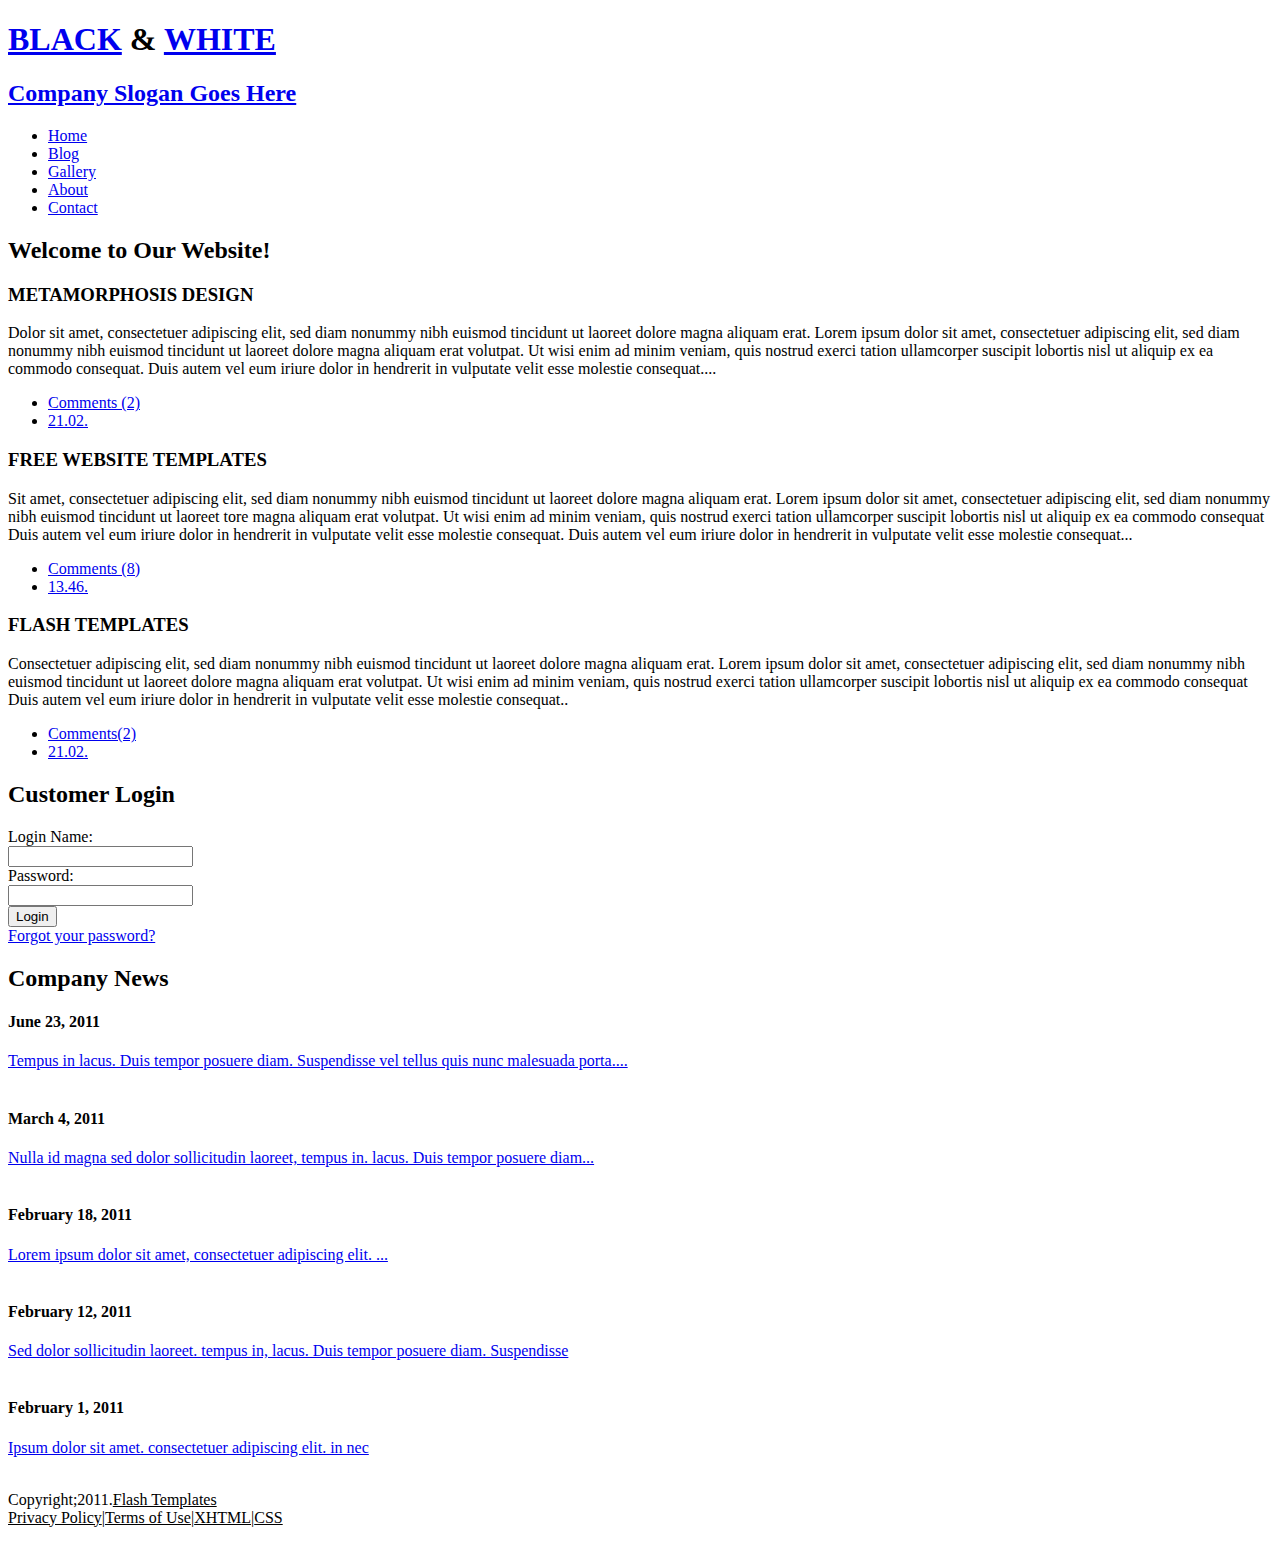
==== index0924.html @ 41f17fc8 "0924" ====
<!DOCTYPE html>
<html>
    <head>
        <title>BLACK&WHITE</title>
        <meta charset="UTF-8">
        <meta name="viewport" content="width=device-width, initial-scale=1.0">
        <meta http-equiv="X-UA-Compatible" content="IE=edge">
        <link rel="stylesheet" href="css/style0924.css" type="text/css" />
    </head>
    <body>
        <div id="main">
        <!-- header begins -->
        <div id="header">
            <div id="logo">
                <h1><a href="#" id="black">BLACK</a> &amp; <a href="#" id="white">WHITE</a></h1>
                <h2><a href="#" id="metamorph">Company Slogan Goes Here</a></h2>
            </div>	
        </div>
        <!-- header ends -->
        <div id="menu">
                <ul>
                    <li><a href="#" title="">Home</a></li>
                    <li><a href="#" title="">Blog</a></li>
                    <li><a href="#" title="">Gallery</a></li>
                    <li><a href="#" title="">About</a></li>
                    <li><a href="#" title="">Contact</a></li>
                </ul>
        </div>
        <article id="mainContent">
            <section id="titleBar">
                <h2>Welcome to Our Website!</h2>
            </section>
            <section id="content">
                <h3>METAMORPHOSIS DESIGN</h3>
                <p>Dolor sit amet, consectetuer adipiscing elit, sed diam nonummy nibh 
                    euismod tincidunt ut laoreet dolore magna aliquam erat. 
                    Lorem ipsum dolor sit amet, consectetuer adipiscing elit, sed diam 
                    nonummy nibh euismod tincidunt ut laoreet dolore magna aliquam erat volutpat. 
                    Ut wisi enim ad minim veniam, quis nostrud exerci tation 
                    ullamcorper suscipit lobortis nisl ut aliquip ex ea commodo consequat. 
                    Duis autem vel eum iriure dolor in hendrerit in vulputate velit esse molestie 
                    consequat....</p>
                <ul id="link-list">
                        <li><a title="Comments (2)" href="#">Comments (2)</a><li><a title="21.02." href="#">21.02.</a></li>
                </ul>
                <h3>FREE WEBSITE TEMPLATES</h3>
                <p>Sit amet, consectetuer adipiscing elit, sed diam nonummy nibh euismod 
                    tincidunt ut laoreet dolore magna aliquam erat. 
                    
                    Lorem ipsum dolor sit amet, consectetuer adipiscing elit, sed diam
                    nonummy nibh euismod tincidunt ut laoreet tore magna aliquam erat
                    volutpat. Ut wisi enim ad minim veniam, quis nostrud exerci tation     
                    ullamcorper suscipit lobortis nisl ut aliquip ex ea commodo consequat
                    Duis autem vel eum iriure dolor in hendrerit in vulputate velit esse molestie
                    consequat. Duis autem vel eum iriure dolor in hendrerit in vulputate velit
                    esse molestie consequat...</p>
                <ul id="link-list">
                        <li><a title="Comments (8)" href="#">Comments (8)</a><li><a title="13.46." href="#">13.46.</a></li>
                </ul>
                <h3>FLASH TEMPLATES</h3>
                <p>Consectetuer adipiscing elit, sed diam nonummy nibh euismod tincidunt ut laoreet 
                    dolore magna aliquam erat.
                    Lorem ipsum dolor sit amet, consectetuer adipiscing elit, sed diam 
                    nonummy nibh euismod tincidunt ut laoreet dolore magna aliquam erat 
                    volutpat. Ut wisi enim ad minim veniam, quis nostrud exerci tation 
                    ullamcorper suscipit lobortis nisl ut aliquip ex ea commodo consequat 
                    Duis autem vel eum iriure dolor in hendrerit in vulputate velit esse molestie 
                    consequat..</p>
                <ul id="link-list">
                        <li><a title="Comments(2)" href="#">Comments(2)</a></li>
                        <li><a title="21.02." href="#">21.02.</a></li>
                </ul>
                </section>
                <section id="sidebar">
                    <h2>Customer Login</h2>
                    <form>
                        <label for="fname">Login Name:</label><br>
                        <input type="text" id="fname" name="fname"><br>
                        <label for="lname">Password:</label><br>
                        <input type="text" id="lname" name="lname"><br>
                        <input type="submit" value="Login"><br>
                        <a title="Forgot your password?" href="#">Forgot your password?</a>
                    </form>
                    <h2>Company News</h2>
                    <h4>June 23, 2011</h4>
                    <a title="Tempus in lacus. Duis
                        tempor posuere diam. 
                        Suspendisse vel tellus quis 
                        nunc malesuada porta...." href="#">Tempus in lacus. Duis
                        tempor posuere diam. 
                        Suspendisse vel tellus quis 
                        nunc malesuada porta....</a><br><br>
                    <h4>March 4, 2011</h4>
                    <a title="Nulla id magna sed dolor
                    sollicitudin laoreet, tempus in.
                    lacus. Duis tempor posuere 
                    diam... " href="#">Nulla id magna sed dolor
                    sollicitudin laoreet, tempus in.
                    lacus. Duis tempor posuere 
                    diam... </a><br><br>
                    <h4>February 18, 2011</h4>
                    <a title="Lorem ipsum dolor sit amet,
                    consectetuer adipiscing elit.
                    ... " href="#">Lorem ipsum dolor sit amet,
                    consectetuer adipiscing elit.
                    ... </a><br><br>
                    <h4>February 12, 2011</h4>
                    <a title="Sed dolor sollicitudin laoreet.
                    tempus in, lacus. Duis tempor
                    posuere diam. Suspendisse " href="#">Sed dolor sollicitudin laoreet.
                    tempus in, lacus. Duis tempor
                    posuere diam. Suspendisse </a><br><br>
                    <h4>February 1, 2011</h4>
                    <a title="Ipsum dolor sit amet.
                    consectetuer adipiscing elit.
                    in nec " href="#">Ipsum dolor sit amet.
                    consectetuer adipiscing elit.
                    in nec </a><br><br>
                </section>

        </article>
        <footer id="foobar">
            <p>Copyright;2011.<u>Flash Templates<br>
            Privacy Policy</u>|<u>Terms of Use</u>|<u>XHTML</u>|<u>CSS</u>
            </p>
        </footer>
    </body>
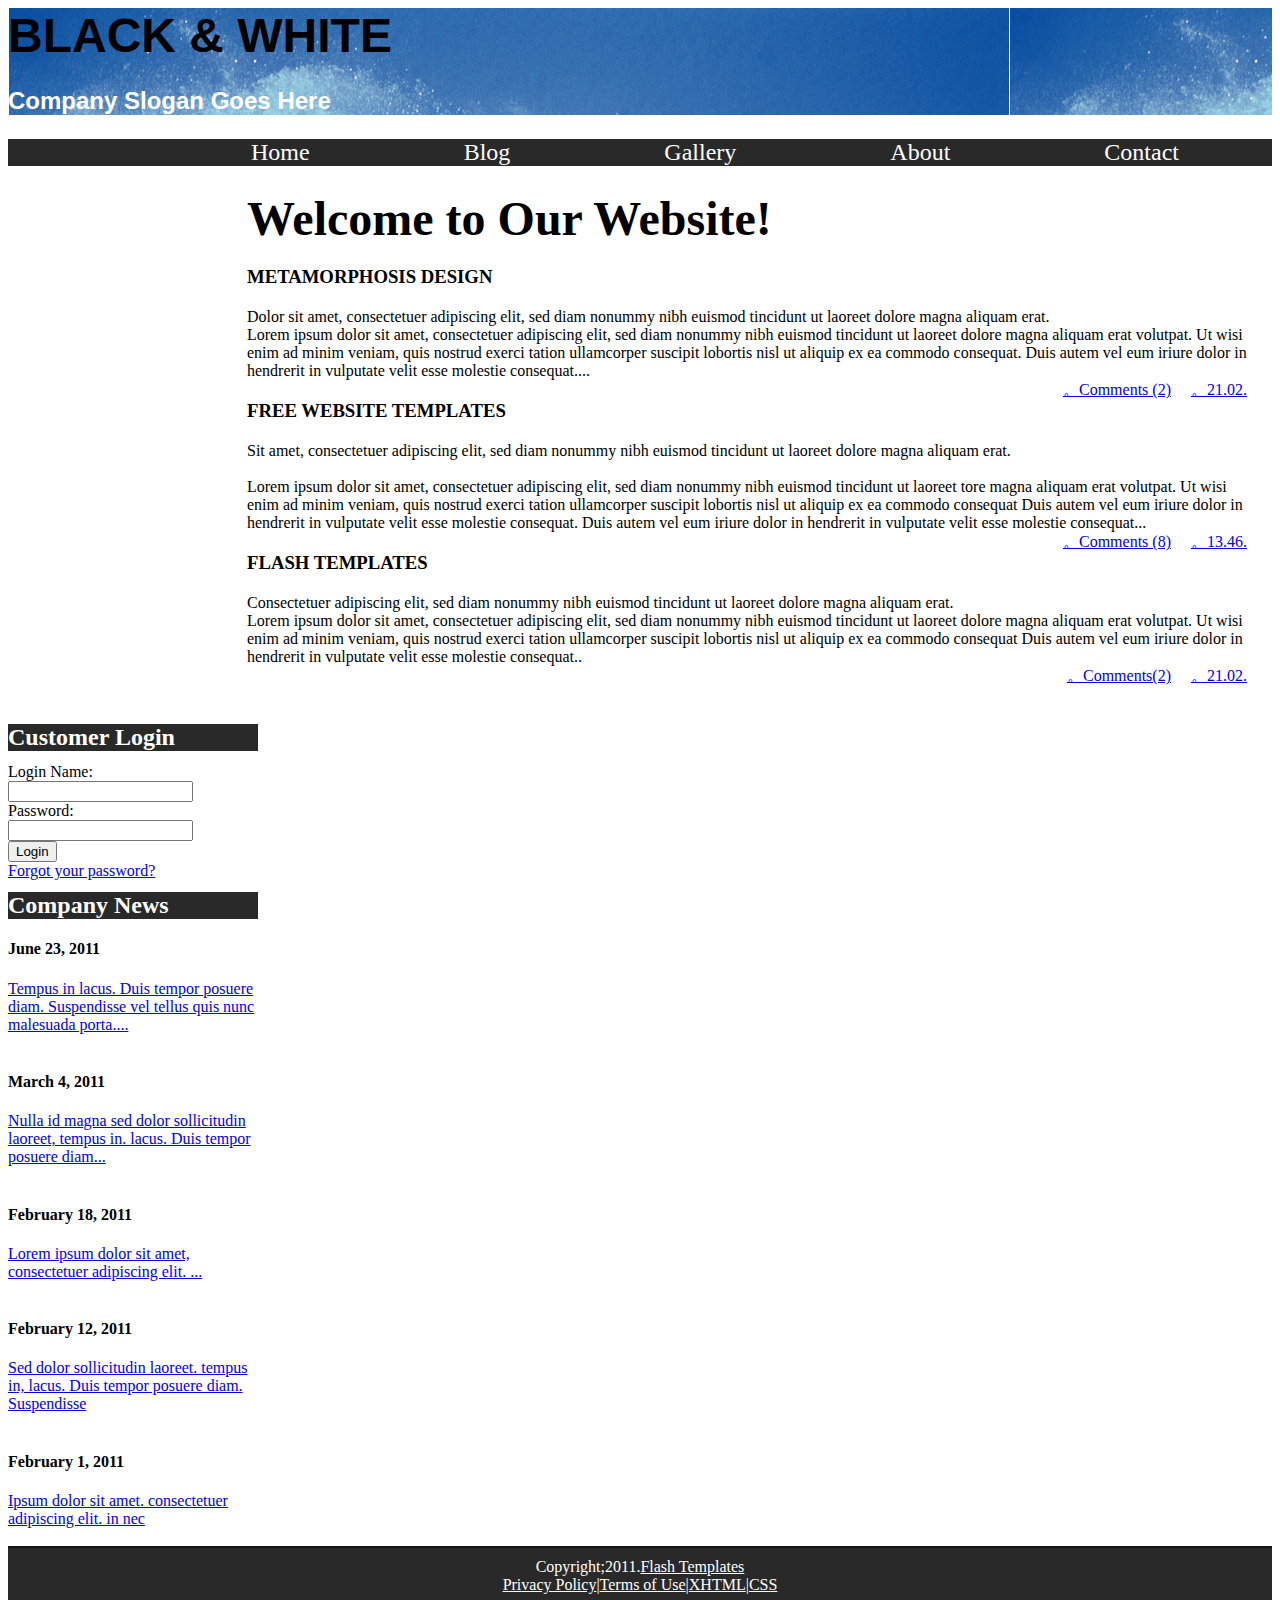
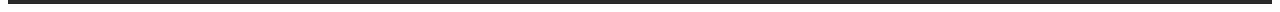
==== commit 099cebcc: "09/30" ====
--- a/index0924.html
+++ b/index0924.html
@@ -12,8 +12,8 @@
         <!-- header begins -->
         <div id="header">
             <div id="logo">
-                <h1><a href="#" id="black">BLACK</a> &amp; <a href="#" id="white">WHITE</a></h1>
-                <h2><a href="#" id="metamorph">Company Slogan Goes Here</a></h2>
+                <h1>BLACK & WHITE</h1>
+                <h3>Company Slogan Goes Here</h3>
             </div>	
         </div>
         <!-- header ends -->
@@ -27,13 +27,11 @@
                 </ul>
         </div>
         <article id="mainContent">
-            <section id="titleBar">
-                <h2>Welcome to Our Website!</h2>
-            </section>
             <section id="content">
+                <h1>Welcome to Our Website!</h1>
                 <h3>METAMORPHOSIS DESIGN</h3>
                 <p>Dolor sit amet, consectetuer adipiscing elit, sed diam nonummy nibh 
-                    euismod tincidunt ut laoreet dolore magna aliquam erat. 
+                    euismod tincidunt ut laoreet dolore magna aliquam erat. <br>
                     Lorem ipsum dolor sit amet, consectetuer adipiscing elit, sed diam 
                     nonummy nibh euismod tincidunt ut laoreet dolore magna aliquam erat volutpat. 
                     Ut wisi enim ad minim veniam, quis nostrud exerci tation 
@@ -41,12 +39,12 @@
                     Duis autem vel eum iriure dolor in hendrerit in vulputate velit esse molestie 
                     consequat....</p>
                 <ul id="link-list">
-                        <li><a title="Comments (2)" href="#">Comments (2)</a><li><a title="21.02." href="#">21.02.</a></li>
+                        <li><a title="Comments (2)" href="#">。21.02.</a>
+                            <li><a title="21.02." href="#">。Comments (2)</a></li>
                 </ul>
                 <h3>FREE WEBSITE TEMPLATES</h3>
                 <p>Sit amet, consectetuer adipiscing elit, sed diam nonummy nibh euismod 
-                    tincidunt ut laoreet dolore magna aliquam erat. 
-                    
+                    tincidunt ut laoreet dolore magna aliquam erat. <br><br>
                     Lorem ipsum dolor sit amet, consectetuer adipiscing elit, sed diam
                     nonummy nibh euismod tincidunt ut laoreet tore magna aliquam erat
                     volutpat. Ut wisi enim ad minim veniam, quis nostrud exerci tation     
@@ -55,11 +53,12 @@
                     consequat. Duis autem vel eum iriure dolor in hendrerit in vulputate velit
                     esse molestie consequat...</p>
                 <ul id="link-list">
-                        <li><a title="Comments (8)" href="#">Comments (8)</a><li><a title="13.46." href="#">13.46.</a></li>
+                        <li><a title="Comments (8)" href="#">。13.46.</a>
+                            <li><a title="13.46." href="#">。Comments (8)</a></li>
                 </ul>
                 <h3>FLASH TEMPLATES</h3>
                 <p>Consectetuer adipiscing elit, sed diam nonummy nibh euismod tincidunt ut laoreet 
-                    dolore magna aliquam erat.
+                    dolore magna aliquam erat.<br>
                     Lorem ipsum dolor sit amet, consectetuer adipiscing elit, sed diam 
                     nonummy nibh euismod tincidunt ut laoreet dolore magna aliquam erat 
                     volutpat. Ut wisi enim ad minim veniam, quis nostrud exerci tation 
@@ -67,11 +66,11 @@
                     Duis autem vel eum iriure dolor in hendrerit in vulputate velit esse molestie 
                     consequat..</p>
                 <ul id="link-list">
-                        <li><a title="Comments(2)" href="#">Comments(2)</a></li>
-                        <li><a title="21.02." href="#">21.02.</a></li>
+                        <li><a title="Comments(2)" href="#">。21.02.</a></li>
+                        <li><a title="21.02." href="#">。Comments(2)</a></li>
                 </ul>
-                </section>
-                <section id="sidebar">
+             </section>
+             <section id="sidebar">
                     <h2>Customer Login</h2>
                     <form>
                         <label for="fname">Login Name:</label><br>
@@ -116,7 +115,7 @@
                     in nec " href="#">Ipsum dolor sit amet.
                     consectetuer adipiscing elit.
                     in nec </a><br><br>
-                </section>
+             </section>
 
         </article>
         <footer id="foobar">
--- a/css/style0924.css
+++ b/css/style0924.css
@@ -0,0 +1,76 @@
+h1, h2, p, ul, li {
+	margin: 0;
+	padding: 0;
+}
+
+#header {   
+    margin: 0 auto;
+    font-size: 1.5em;
+    background-image: url('../images/waves.jpg');
+    font-family: Helvetica, sans-serif;
+}
+
+#header h3 {
+    color: #fff;   
+    font-size: 1em;
+}
+
+#menu {
+    background: rgb(41, 41, 41);
+    text-align: center;
+    padding: 0.1px;
+    
+}
+
+#menu li {
+    display:inline;
+    margin: 0 0 0 150px;
+    font-size: 150%;
+}
+#menu li a {
+   color:#fff;
+   text-decoration: none;
+   background: none;
+
+}
+
+#content {
+	width: 1000px;
+    margin: 20px;
+    padding: 5px;
+	float: right;
+}
+
+#content h1 {   
+    font-size: 3em;
+}
+
+#content h3 {   
+    margin: 20px 0;
+}
+#content li {
+    display:inline;
+    margin: 0 0 0 20px;
+    text-align: right;
+    float: right;
+}
+
+#sidebar {
+    width: 250px;
+    
+	float: left;
+}
+
+#sidebar h2 {
+    margin: 12px 0;
+    background: rgb(41, 41, 41);
+    color: #fff;
+}
+footer {
+	clear: both;
+	background: rgb(41, 41, 41);
+	padding: 10px;
+	border-top: 2px solid rgb(20, 20, 20);
+	text-align: center;
+	color: #fff;
+}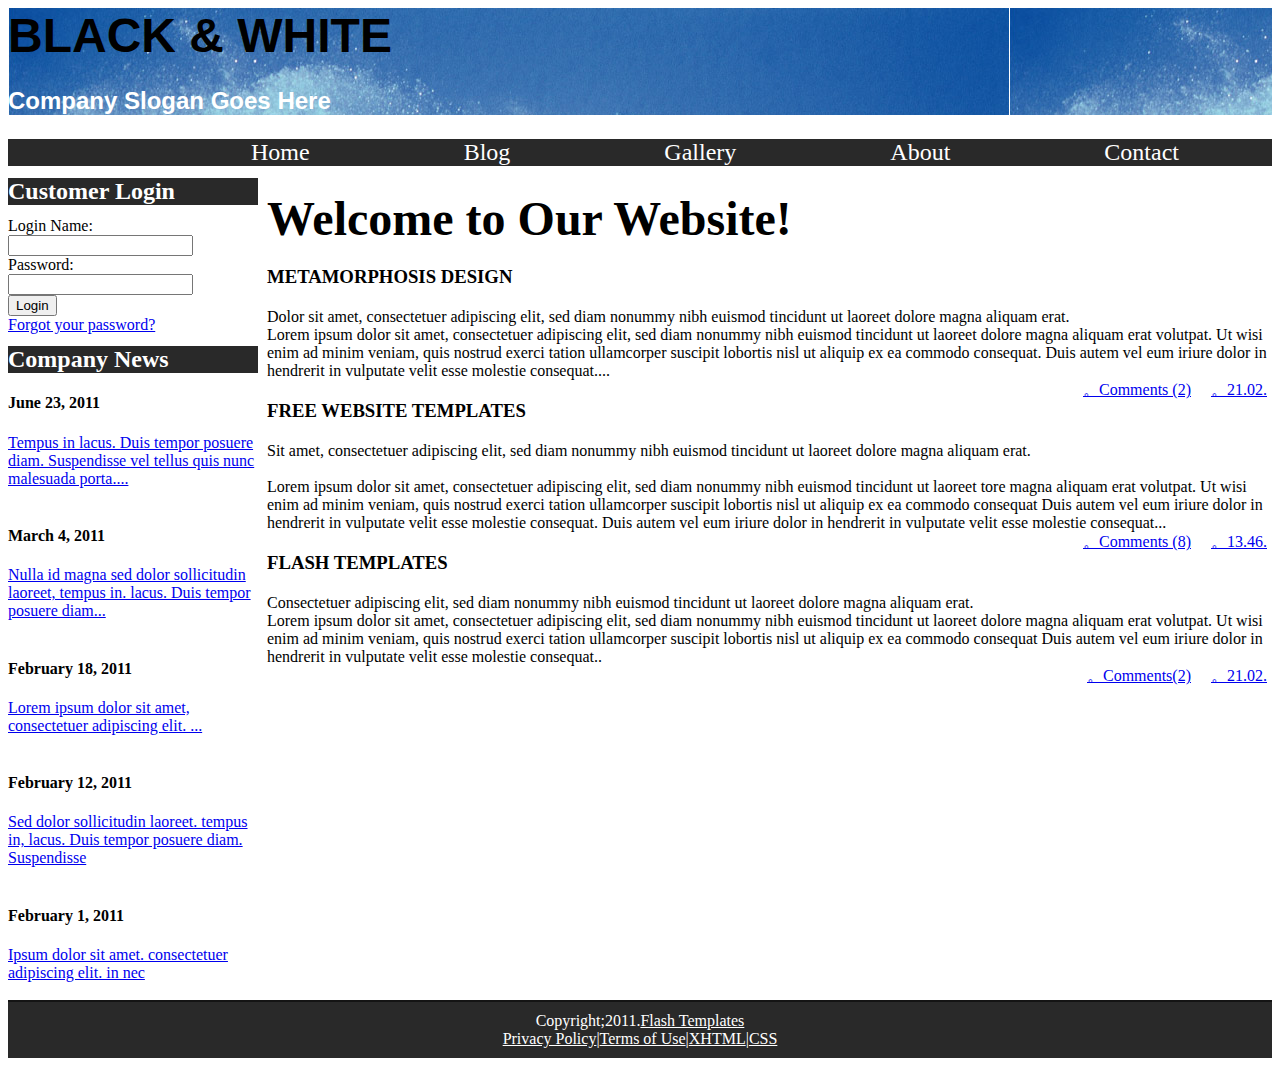
==== commit 987f23a7: "0930" ====
--- a/index0924.html
+++ b/index0924.html
@@ -74,9 +74,9 @@
                     <h2>Customer Login</h2>
                     <form>
                         <label for="fname">Login Name:</label><br>
-                        <input type="text" id="fname" name="fname"><br>
+                        <input type="text"><br>
                         <label for="lname">Password:</label><br>
-                        <input type="text" id="lname" name="lname"><br>
+                        <input type="text"><br>
                         <input type="submit" value="Login"><br>
                         <a title="Forgot your password?" href="#">Forgot your password?</a>
                     </form>
--- a/css/style0924.css
+++ b/css/style0924.css
@@ -36,7 +36,7 @@
 
 #content {
 	width: 1000px;
-    margin: 20px;
+    margin: 20px 0 0;
     padding: 5px;
 	float: right;
 }
